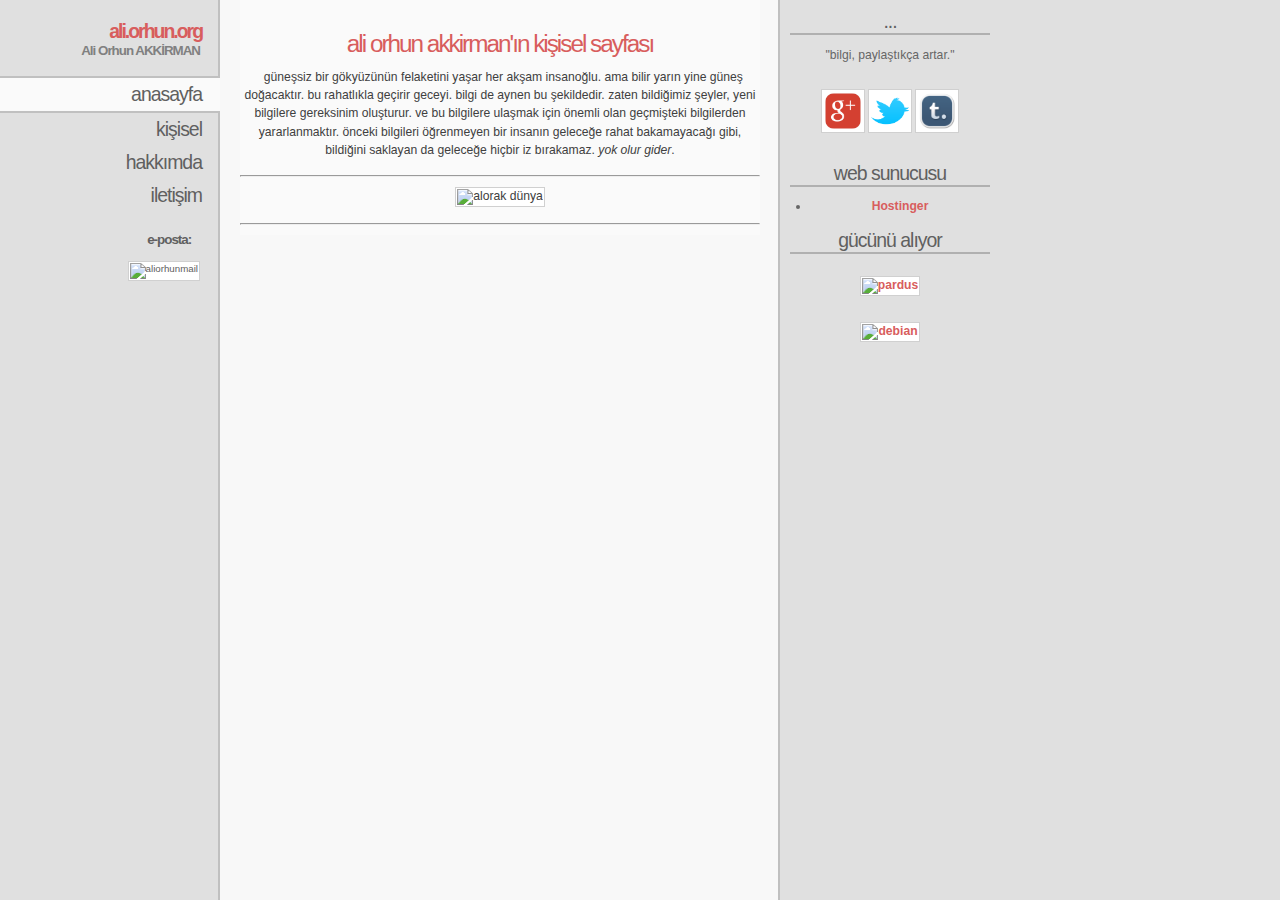
==== anasayfa.html @ 1ae3cc99 "add files" ====
<!DOCTYPE html PUBLIC "-//W3C//DTD XHTML 1.0 Strict//EN" "http://www.w3.org/TR/xhtml1/DTD/xhtml1-strict.dtd">
<html xmlns="http://www.w3.org/1999/xhtml" lang="en" xml:lang="en">
<head>
	<meta http-equiv="content-type" content="text/html; charset=utf-8" />
	<meta name="keywords" content="alorak, ali, orhun, ali orhun" />
	<meta name="author" content="Ali Orhun Akkirman" />
	<meta name="description" content="ali orhun akkirman'ın kişisel sitesi">
	<link rel="stylesheet" type="text/css" href="style.css" />
	<title>Ali Orhun Akkirman'ın Kişisel Sitesi</title>
	
	<script>
  (function(i,s,o,g,r,a,m){i['GoogleAnalyticsObject']=r;i[r]=i[r]||function(){
  (i[r].q=i[r].q||[]).push(arguments)},i[r].l=1*new Date();a=s.createElement(o),
  m=s.getElementsByTagName(o)[0];a.async=1;a.src=g;m.parentNode.insertBefore(a,m)
  })(window,document,'script','//www.google-analytics.com/analytics.js','ga');

  ga('create', 'UA-56806547-1', 'auto');
  ga('send', 'pageview');

</script>
</head>
<body>
<div id="ana">
	<div id="sol">
		<h1>ali.orhun.org</h1>
		<h2>Ali Orhun AKKİRMAN</h2>
		<div id="menu">
			<a class="aktif" href="bir">anasayfa</a>
			<a href="kisisel">kişisel</a> 
			<a href="hakkimda">hakkımda</a> 
			<a href="iletisim">iletişim</a> 
		</div>
		<h3>e-posta:&nbsp;&nbsp;&nbsp;&nbsp;</h3>
		<p><img alt="aliorhunmail" src="mail.png"></p>
	</div>
	<div id="sag">
		<h2>...</h2>
		<p>"bilgi, paylaştıkça artar."</p>
		
		<center>
		<a href="https://plus.google.com/u/0/+AliOrhunAkkirman"><img alt="googleplus" border="0" target="_blank" width="40" height="40" src="img/Google-plus.png" /></a>
		<a href="http://www.twitter.com/aliorhun"><img alt="twitter" border="0" target="_blank" width="40" height="40" src="img/twitter.png" /></a>
		<a href="http://alorak.tumblr.com"><img alt="tumblr" border="0" width="40" height="40" target="_blank" src="img/tumblr.png" /></a>
		</center>
			

		<h2>web sunucusu</h2>
		<ul>
			<li><a target="_blank" href="http://www.hostinger.web.tr">Hostinger</a></li>
		</ul>
		
		<h2>gücünü alıyor</h2>
		
		<center>
		<a href="http://www.pardus.org.tr"><img alt="pardus" width="101" height="96" border="0" target="_blank" src="https://tilkinindilinden.files.wordpress.com/2010/04/pardus-0011.jpeg" /></a></br>
		<a href="http://wiki.debian.org/tr/FrontPage"><img alt="debian" width="101" height="124" border="0" target="_blank" src="https://www.debian.org/logos/openlogo-nd-100.png" /></a>
		</center>
		
		
	</div>
	<div id="orta">
		<h3>ali orhun akkirman'ın kişisel sayfası</h3>
		<p>&nbsp;&nbsp;güneşsiz bir gökyüzünün felaketini yaşar her akşam insanoğlu. ama bilir yarın yine güneş doğacaktır. bu rahatlıkla geçirir geceyi.
		bilgi de aynen bu şekildedir. zaten bildiğimiz şeyler, yeni bilgilere gereksinim oluşturur. ve bu bilgilere ulaşmak için önemli 
		olan geçmişteki bilgilerden yararlanmaktır. önceki bilgileri öğrenmeyen bir insanın geleceğe rahat bakamayacağı gibi, bildiğini
		saklayan da geleceğe hiçbir iz bırakamaz. <i>yok olur gider</i>.
		</p>
		<hr>
		<center>
		<img alt="alorak dünya" border="0" src="http://school.discoveryeducation.com/clipart/images/earth.gif">
		</center>
		<hr>
		
	</div>
</div>
</body>
</html>
---- style.css ----
body {margin:0;padding:0;color:#404040;background:#fafafa url(img/bodybg.gif) top left repeat-y;font:76% Verdana,Tahoma,sans-serif}
* {margin:0;padding:0}
ul {margin:5px 0 16px 5px;padding:0}
li {margin:0 0 8px 15px;padding:0}
img {margin:10px auto 16px auto;padding:1px;background:#fff;border:1px solid #d0d0d0}

a {color:#d85d5d;font-weight:bold;text-decoration:none}
a:hover {color:#505050;text-decoration:underline}
a img {}
a img:hover {background:#36CB6D;}


#ana {text-align: center;width: 990px}

#sol {width:220px;background:#e0e0e0 url(img/sidebarbg.gif) top right repeat-y;text-align:right;float:left}
#sol h1 {margin:20px 18px 0 5px;color:#d85d5d;font-size:1.6em;letter-spacing:-2px;text-align:right}
#sol h2, #sol h3 {margin:0 20px 18px 5px;color:#808080;font-size:1.1em;font-weight:bold;letter-spacing:-1px;text-align:right}
#sol h3 {margin:20px 18px 4px 5px;color:#606060}
#sol p {margin:0 20px 18px 5px;color:#606060;font-size:0.8em}
#sol a {color:#808080}

#menu a {display:block;width:202px;padding:5px 18px 5px 0;color:#606060;background:#e0e0e0 url(img/sidebarbg.gif) top right repeat-y;font-size:1.6em;font-weight:normal;text-decoration:none;letter-spacing:-1px}
#menu a:hover {color:#303030;background:#f0f0f0 url(img/sidebarbg.gif) top right repeat-y}
#menu a.aktif {padding:5px 18px 5px 0;background:#fafafa;border-top:2px solid #c0c0c0;border-bottom:2px solid #c0c0c0}
#menu a.aktif:hover {color:#505050;background:#fafafa}

#sag {width:200px;float:right;color:#666}
#sag h2, #sag h3 {margin:10px 0 12px 0;color:#606060;font-size:1.6em;font-weight:400;letter-spacing:-1px;text-align:center;border-bottom:2px solid #b0b0b0}
#sag p {line-height:1.4em;margin: 0 0 15px 0}

#orta {width:520px;margin:0 0 0 240px;padding:10px 0;background:#fafafa}
#orta p {margin:0 0 16px 0;line-height:1.5em}
#orta h1 {margin:0;color:#d85d5d;font-size:3.6em;letter-spacing:-4px;text-align:center}
#orta h2 {margin:0;color:#808080;font-weight:normal;font-size:2em;letter-spacing:-2px;text-align:center}
#orta h3 {margin:20px 0 10px 0;color:#d85d5d;font-weight:normal;font-size: 2em;letter-spacing:-2px}
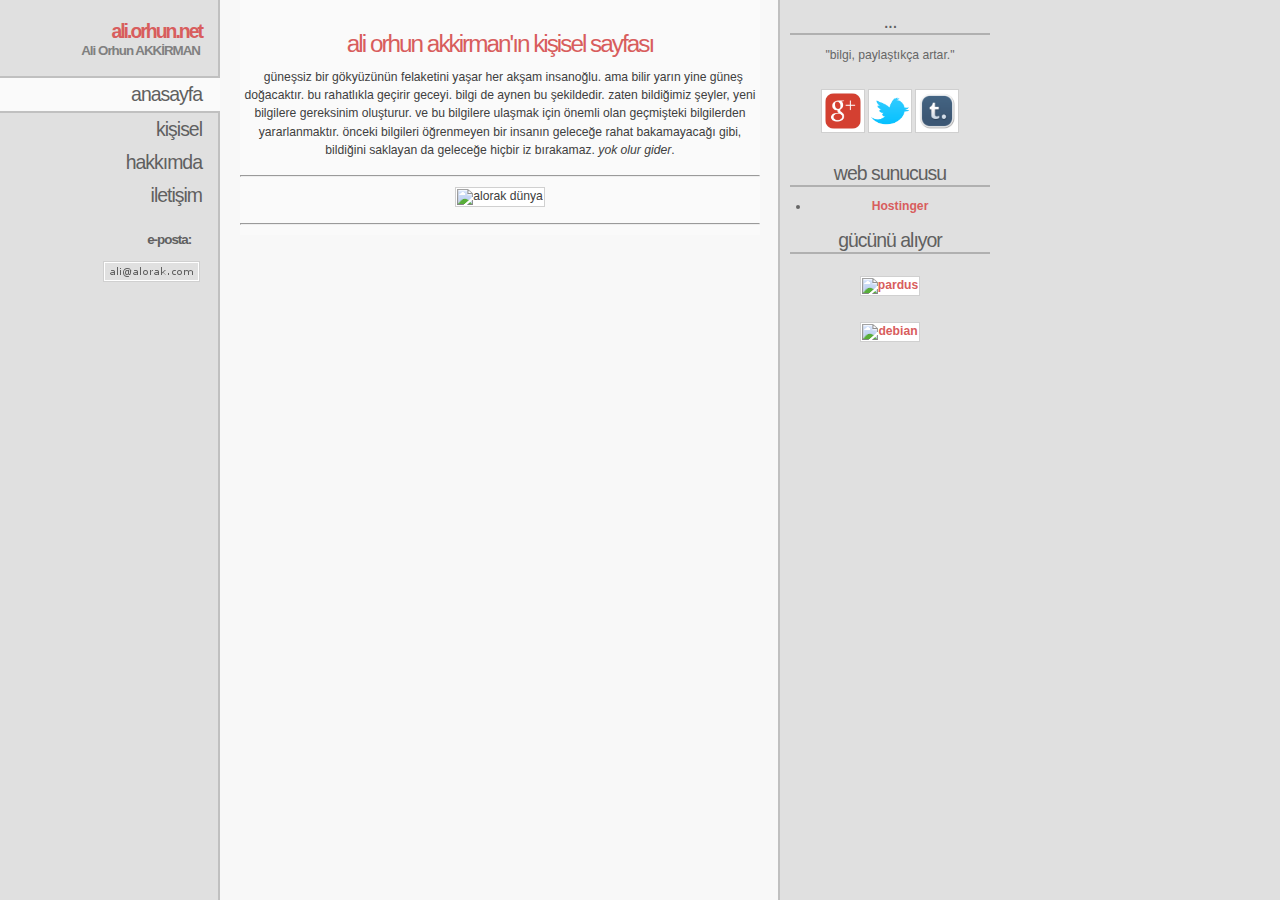
==== commit 31d89e98: "add simple files" ====
--- a/anasayfa.html
+++ b/anasayfa.html
@@ -22,7 +22,7 @@
 <body>
 <div id="ana">
 	<div id="sol">
-		<h1>ali.orhun.org</h1>
+		<h1>ali.orhun.net</h1>
 		<h2>Ali Orhun AKKİRMAN</h2>
 		<div id="menu">
 			<a class="aktif" href="bir">anasayfa</a>
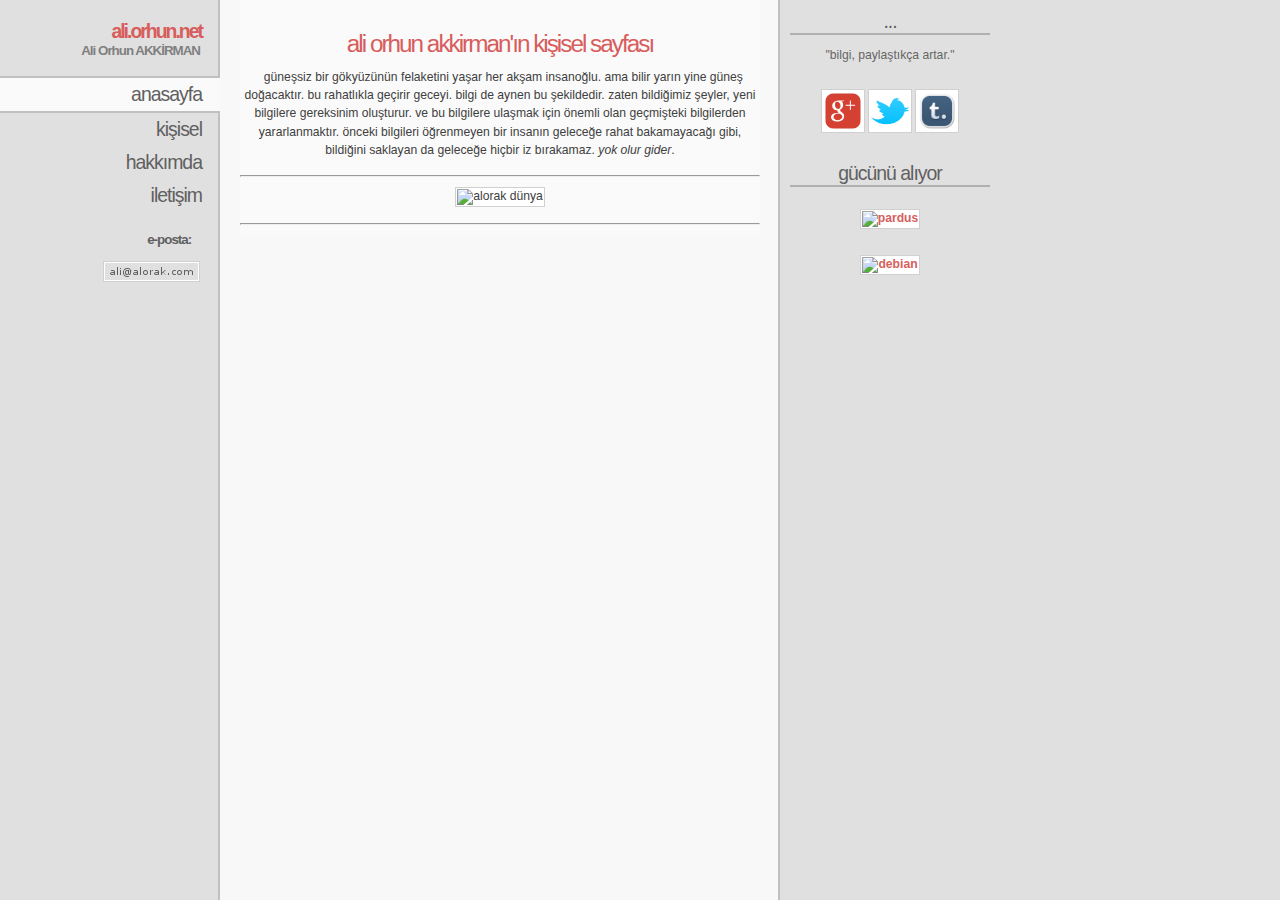
==== commit d13e0e11: "add simple files" ====
--- a/anasayfa.html
+++ b/anasayfa.html
@@ -44,10 +44,6 @@
 		</center>
 			
 
-		<h2>web sunucusu</h2>
-		<ul>
-			<li><a target="_blank" href="http://www.hostinger.web.tr">Hostinger</a></li>
-		</ul>
 		
 		<h2>gücünü alıyor</h2>
 		
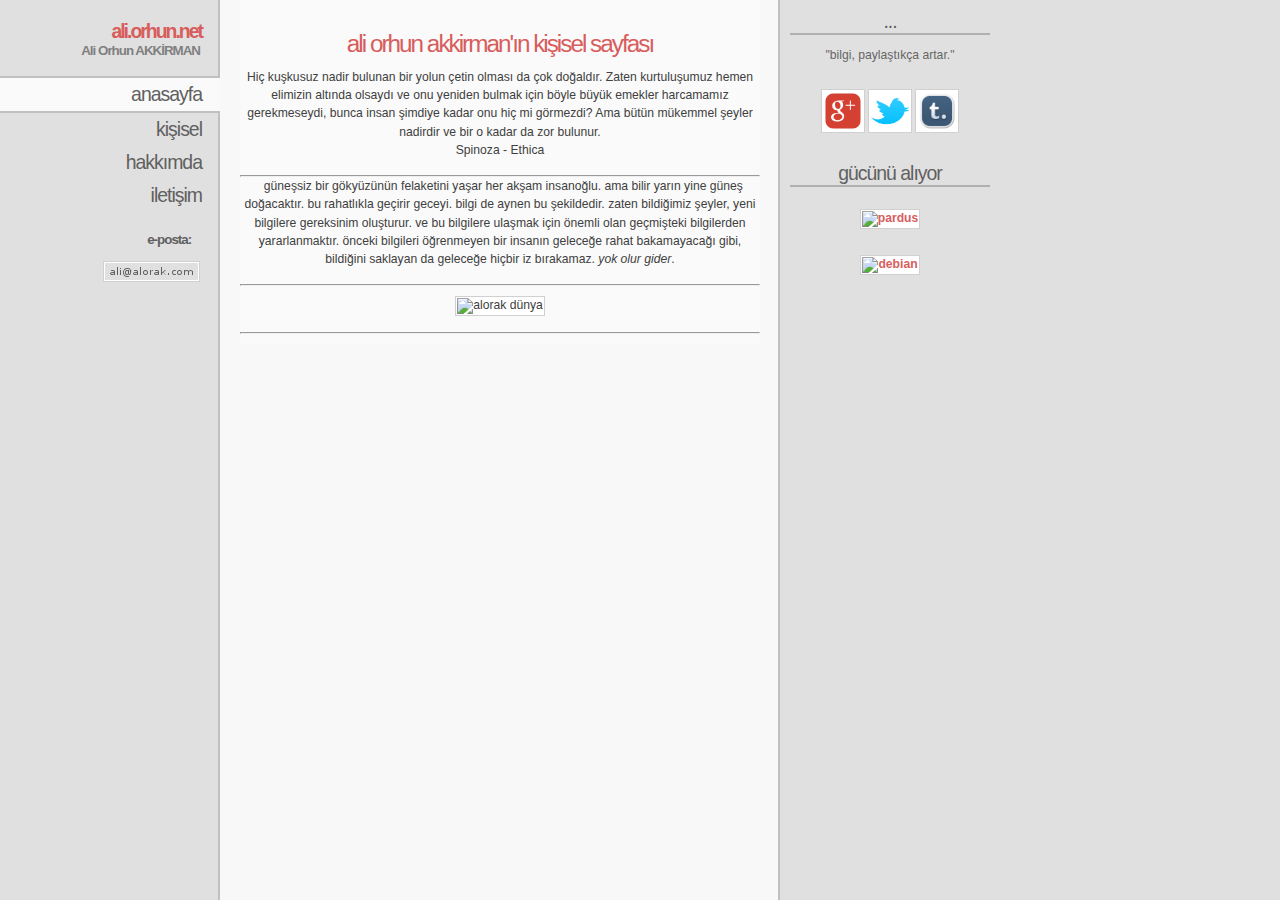
==== commit 106dab1b: "Update anasayfa.html" ====
--- a/anasayfa.html
+++ b/anasayfa.html
@@ -56,6 +56,8 @@
 	</div>
 	<div id="orta">
 		<h3>ali orhun akkirman'ın kişisel sayfası</h3>
+		<p>Hiç kuşkusuz nadir bulunan bir yolun çetin olması da çok doğaldır. Zaten kurtuluşumuz hemen elimizin altında olsaydı ve onu yeniden bulmak için böyle büyük emekler harcamamız gerekmeseydi, bunca insan şimdiye kadar onu hiç mi görmezdi? Ama bütün mükemmel şeyler nadirdir ve bir o kadar da zor bulunur.<br><right>Spinoza - Ethica</right></p>
+		<hr>
 		<p>&nbsp;&nbsp;güneşsiz bir gökyüzünün felaketini yaşar her akşam insanoğlu. ama bilir yarın yine güneş doğacaktır. bu rahatlıkla geçirir geceyi.
 		bilgi de aynen bu şekildedir. zaten bildiğimiz şeyler, yeni bilgilere gereksinim oluşturur. ve bu bilgilere ulaşmak için önemli 
 		olan geçmişteki bilgilerden yararlanmaktır. önceki bilgileri öğrenmeyen bir insanın geleceğe rahat bakamayacağı gibi, bildiğini
